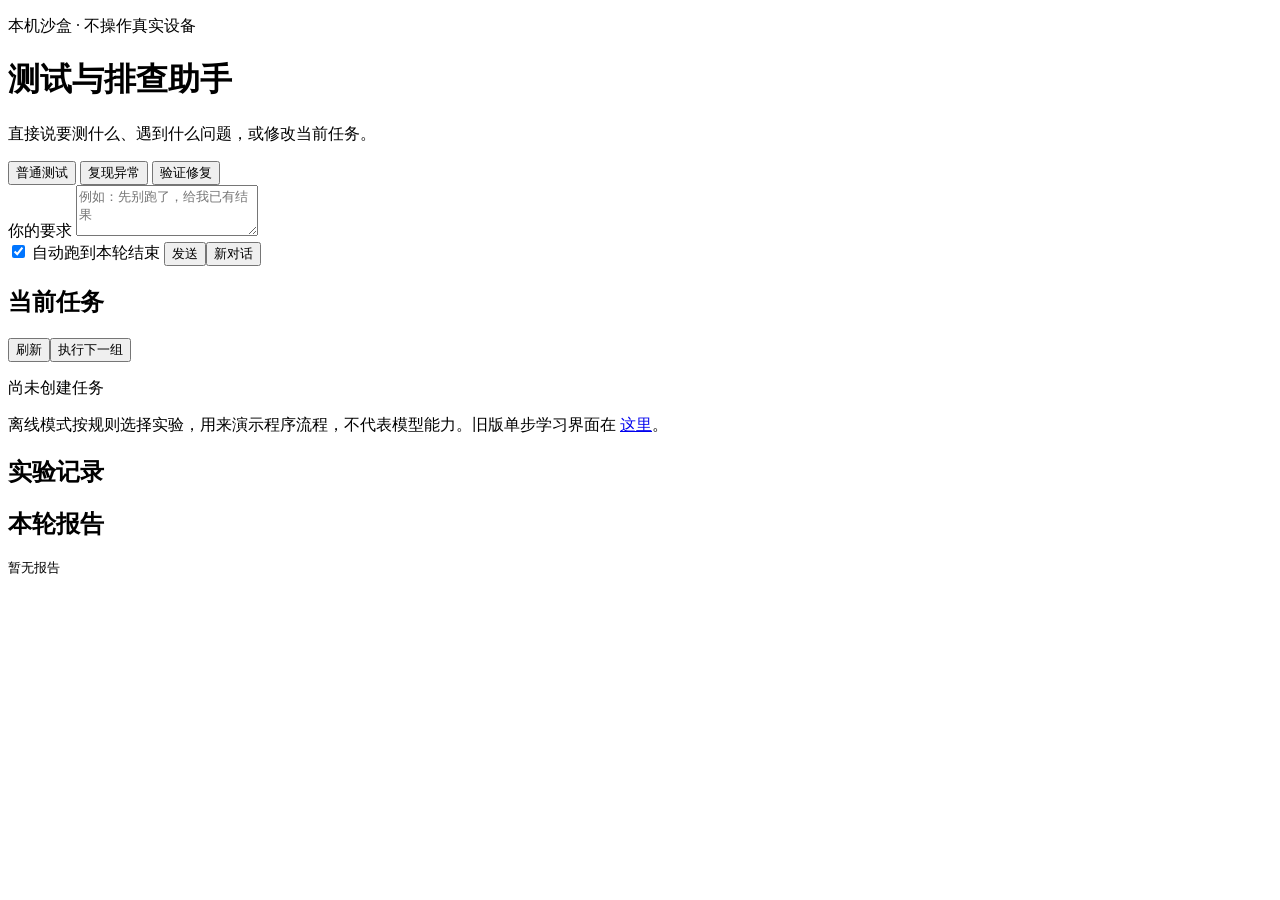
==== 03_Agent系统/code/web/tasks.html @ 572cd9c0 "feat: 融合 Agent 文档并完善教学代码、评测与微调流程 整合新旧 Agent 文档并归档旧版内容，细化系统框架、评测、后训练及相关学习笔记。同步统一任务入口、LangGraph 编排、证据核" ====
<!doctype html>
<html lang="zh-CN">
<!-- 新版页面的DOM骨架：交互在tasks.js，业务判定在后端。 -->
<head>
  <meta charset="utf-8">
  <meta name="viewport" content="width=device-width,initial-scale=1">
  <title>Agent 运行实验室：测试与排查</title>
  <link rel="stylesheet" href="/assets/tasks.css">
</head>
<body>
<main>
  <header><p>本机沙盒 · 不操作真实设备</p><h1>测试与排查助手</h1>
    <p>直接说要测什么、遇到什么问题，或修改当前任务。</p></header>
  <section>
    <div class="examples">
      <button data-example="验证新版本 A 到 B 的切换">普通测试</button>
      <button data-example="升级后移动视频卡顿，请在实验室查到能复现">复现异常</button>
      <button data-example="这是修复版，按上次方法验证">验证修复</button>
    </div>
    <label for="message">你的要求</label>
    <textarea id="message" rows="3" placeholder="例如：先别跑了，给我已有结果"></textarea>
    <div class="actions"><label><input id="auto" type="checkbox" checked> 自动跑到本轮结束</label>
      <button id="send">发送</button><button id="new">新对话</button></div>
    <p id="notice" role="status"></p>
  </section>
  <section><div class="actions"><h2>当前任务</h2><button id="refresh">刷新</button><button id="step">执行下一组</button></div>
    <p id="identity">尚未创建任务</p><p id="state"></p><p id="question"></p>
    <p class="hint">离线模式按规则选择实验，用来演示程序流程，不代表模型能力。旧版单步学习界面在 <a href="/legacy">这里</a>。</p>
  </section>
  <section><h2>实验记录</h2><div id="experiments"></div></section>
  <section><h2>本轮报告</h2><pre id="report">暂无报告</pre>
    <details id="previous" hidden><summary>上次报告</summary><pre id="previous-report"></pre></details>
  </section>
</main>
<script src="/assets/tasks.js"></script>
</body></html>
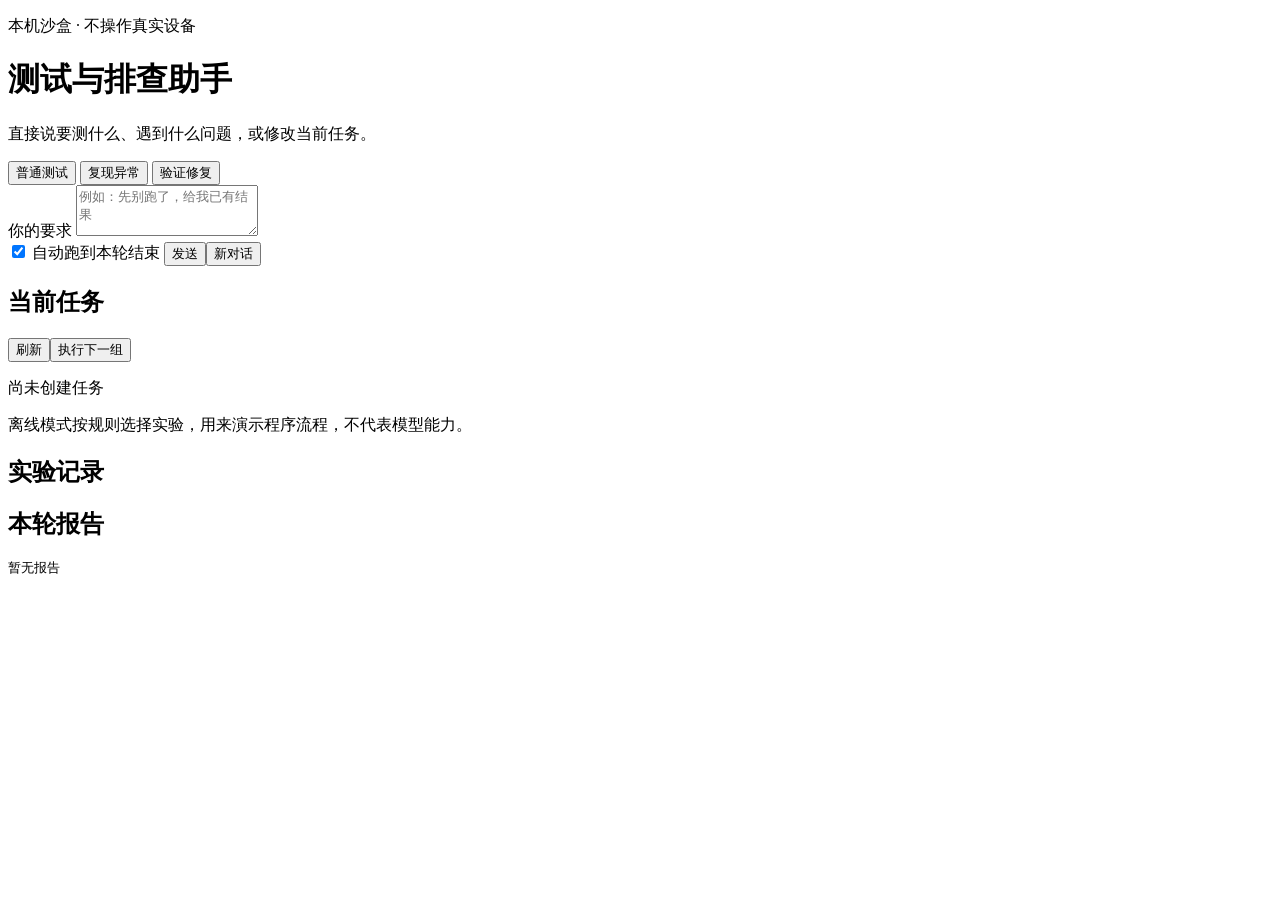
==== commit 95d890fa: "refactor: 统一 Agent 任务主线并完善端到端案例与训练文档" ====
--- a/03_Agent系统/code/web/tasks.html
+++ b/03_Agent系统/code/web/tasks.html
@@ -1,6 +1,6 @@
 <!doctype html>
 <html lang="zh-CN">
-<!-- 新版页面的DOM骨架：交互在tasks.js，业务判定在后端。 -->
+<!-- 任务页面的DOM骨架：交互在tasks.js，业务判定在后端。 -->
 <head>
   <meta charset="utf-8">
   <meta name="viewport" content="width=device-width,initial-scale=1">
@@ -25,7 +25,7 @@
   </section>
   <section><div class="actions"><h2>当前任务</h2><button id="refresh">刷新</button><button id="step">执行下一组</button></div>
     <p id="identity">尚未创建任务</p><p id="state"></p><p id="question"></p>
-    <p class="hint">离线模式按规则选择实验，用来演示程序流程，不代表模型能力。旧版单步学习界面在 <a href="/legacy">这里</a>。</p>
+    <p class="hint">离线模式按规则选择实验，用来演示程序流程，不代表模型能力。</p>
   </section>
   <section><h2>实验记录</h2><div id="experiments"></div></section>
   <section><h2>本轮报告</h2><pre id="report">暂无报告</pre>
